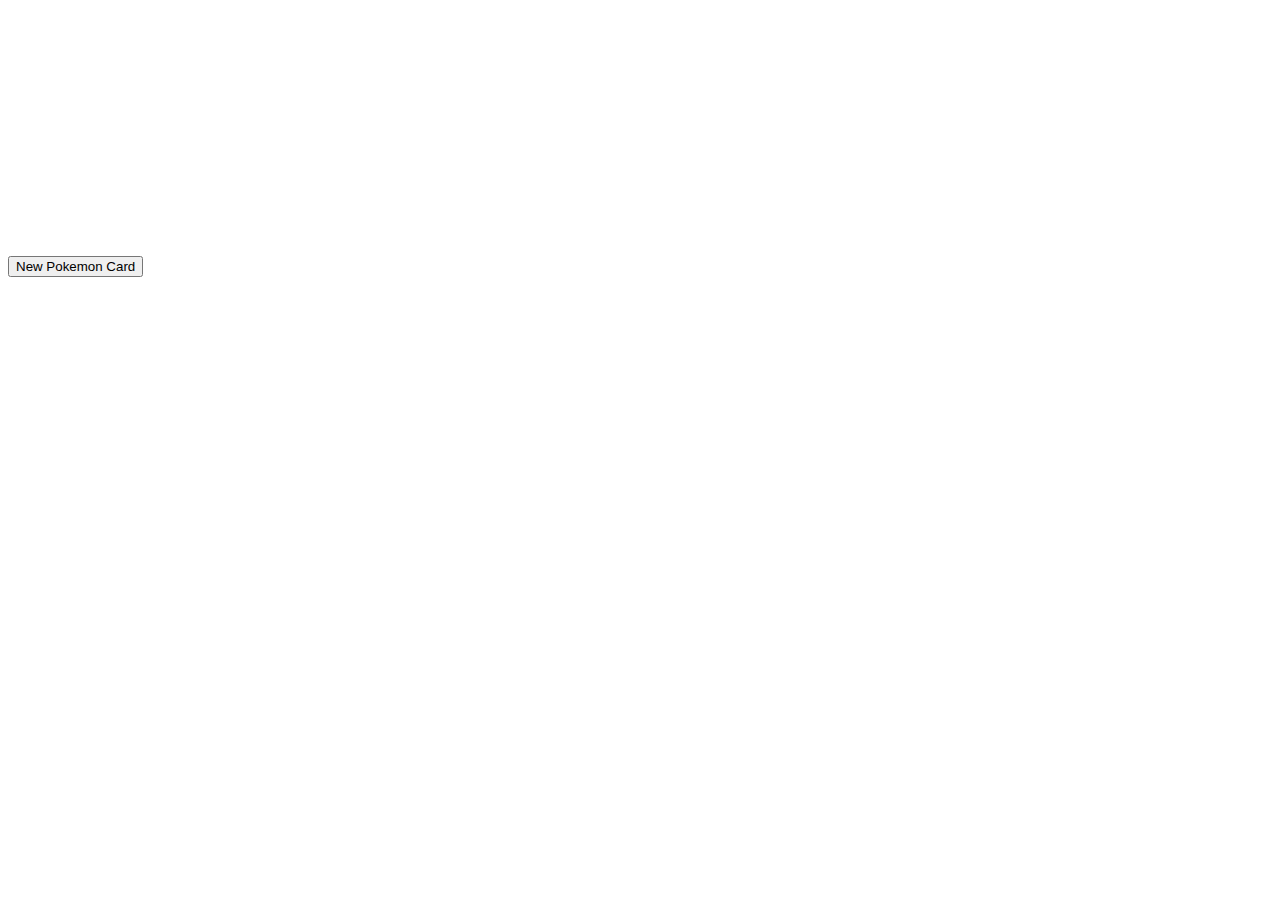
==== pokemon.html @ 5773cf62 "Add files via upload" ====
<!DOCTYPE html>
    <head>
        <meta charset="utf-8">
        <meta http-equiv="X-UA-Compatible" content="IE=edge">
        <title>Kam's Pokemon Projecct</title>
        <meta name="description" content="">
        <meta name="viewport" content="width=device-width, initial-scale=1">
        <link rel="stylesheet" href="pokemon.css">
    </head>
    <body>
        <main></main>
        <button id="newPokemon">New Pokemon Card</button>
        <script src="pokemon.js" async defer></script>
    </body>
</html>
---- pokemon.css ----
main {
  display: flex;
  flex-wrap: wrap;
  margin: 10vw;
}

.scene {
    width: 100px;
    height: 130px;
    margin: 10px;
  }
  
  .card {
    width: 100%;
    height: 100%;
    transition: transform 1s;
    transform-style: preserve-3d;
    cursor: pointer;
    position: relative;
  }
  
  .card.is-flipped {
    transform: rotateY(180deg);
  }
  
  .card__face {
    position: absolute;
    width: 100%;
    height: 100%;
    /*color: white;*/
    text-align: center;
    font-weight: bold;
    font-size: 20px;
    backface-visibility: hidden;
  }
  
  .card__face--front {
    background-color: #FFF;
  }
  
  .card__face--back {
    background-color: #FFF;
    transform: rotateY(180deg);
    border: #111 solid 1px;
    border-radius: 10px;
  }

  p {
    margin 0px;
    font-size: 13px;
    line-height: 0px;
    text-transform: capitalize;
  }
  
  img {
    width: 100%;
  }

  .card__face--back img {
    height: 50%;
    width: 50%;
  }
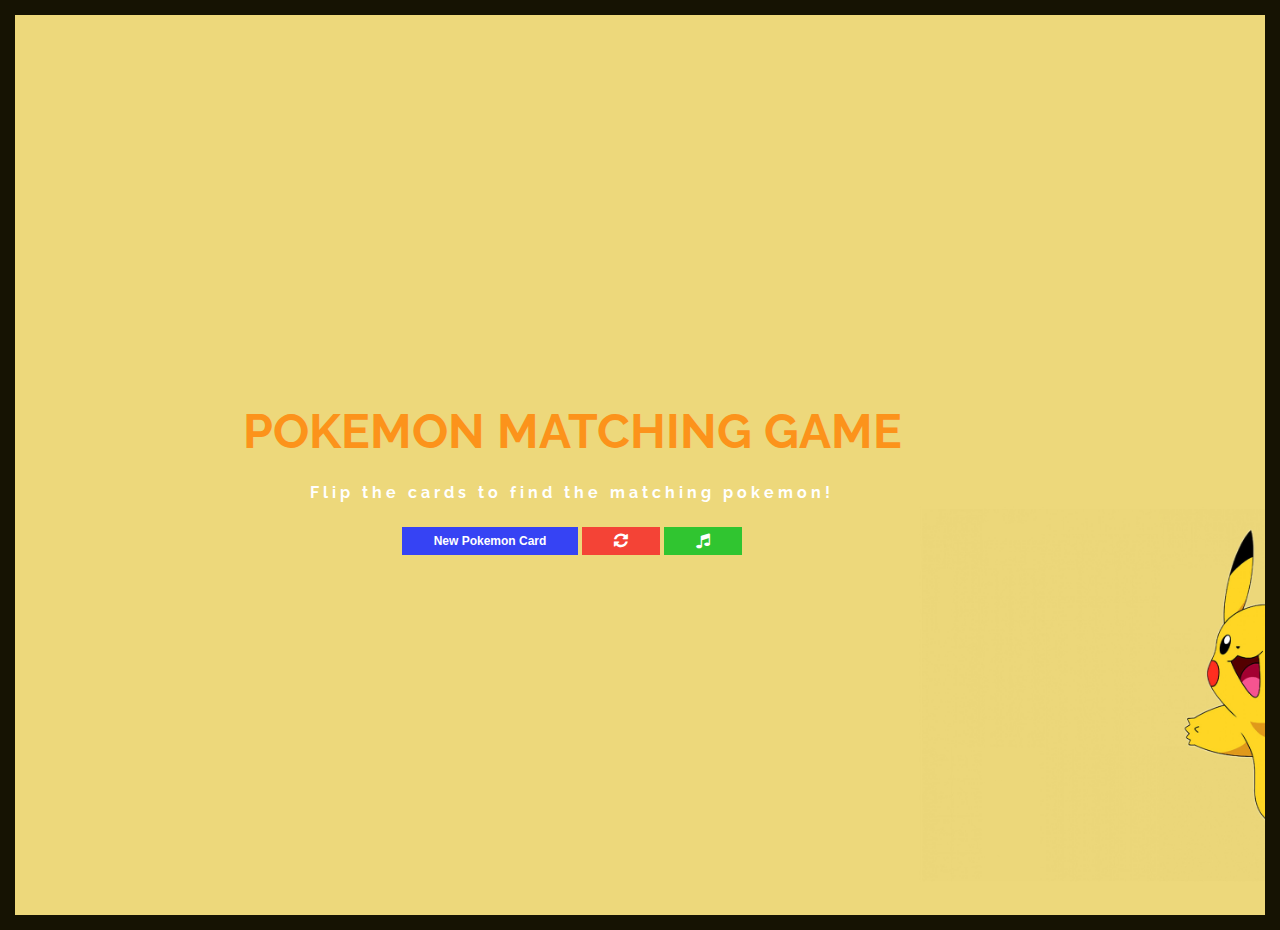
==== commit 53caf700: "final design" ====
--- a/pokemon.html
+++ b/pokemon.html
@@ -5,11 +5,22 @@
         <title>Kam's Pokemon Projecct</title>
         <meta name="description" content="">
         <meta name="viewport" content="width=device-width, initial-scale=1">
+        <link rel="stylesheet" href="https://cdnjs.cloudflare.com/ajax/libs/animate.css/3.7.2/animate.min.css">
+        <link rel="stylesheet" href="https://cdnjs.cloudflare.com/ajax/libs/font-awesome/4.7.0/css/font-awesome.min.css">
+        <link href="https://fonts.googleapis.com/css?family=Raleway:900&display=swap" rel="stylesheet">
         <link rel="stylesheet" href="pokemon.css">
     </head>
     <body>
+        <div class="header bounceInLeft animated">
+        <h1>Pokemon Matching Game</h1>
+        <h4>Flip the cards to find the matching pokemon!</h4>
+        <div class="menu">
+            <button id="newPokemon" class="button button1">New Pokemon Card</button>
+            <button onClick="refreshPage()" class="button button2"><i class="fa fa-refresh" aria-hidden="true"></i></button>
+            <button onClick="playSound('pokemon.mp3')" class="button button3"><i class="fa fa-music" aria-hidden="true"></i></button>
+        </div>
+    </div>
         <main></main>
-        <button id="newPokemon">New Pokemon Card</button>
         <script src="pokemon.js" async defer></script>
     </body>
 </html>--- a/pokemon.css
+++ b/pokemon.css
@@ -1,18 +1,106 @@
 main {
   display: flex;
   flex-wrap: wrap;
-  margin: 10vw;
+  margin: 20px 10vw;
+}
+
+body {
+  font-family: 'Raleway', sans-serif;
+  border: 15px solid #161303;
+  margin: 0px;
+  display: flex;
+  justify-content: center;
+  align-items: center;
+  height: 100vh;
+  background-image: url("background.jpg");
+  background-size: cover;
+  background-position: bottom;
+}
+
+p {
+  margin: 0px;
+  margin-top: 4px;
+  font-size: 8px;
+  text-transform: capitalize;
+}
+
+img {
+  width: 100%;
+}
+
+h1 {
+  text-transform: Uppercase;
+  margin-bottom: .5em;
+  font-size: 3rem;
+  color: rgb(252, 147, 27);
+}
+
+.header {
+  color: #FFF;
+  text-align: center;
+  margin-left: 120px;
+}
+
+.header h4 {
+  letter-spacing: 4px;
+  color: #FFF; 
+}
+
+.menu {
+  display: flex;
+  justify-content: center;
+}
+
+.button {
+  background-color: #f44336;
+  border: none;
+  color: #FFF;
+  padding: 5px 32px;
+  text-align: center;
+  text-decoration: none;
+  display: inline-block;
+  font-size: 16px;
+  margin: 4px 2px;
+  cursor: pointer;
+}
+
+.button1 {
+  background-color: #3643f4;
+  font-size: 12px;
+  font-weight: bold;
+}
+.button2 {
+  background-color: #f44336;
+}
+.button3 {
+  background-color: #30c530;
 }
 
 .scene {
-    width: 100px;
-    height: 130px;
+    width: 65px;
+    height: 90px;
     margin: 10px;
   }
   
+  .picDivs {
+    padding-left: 10px;
+    padding-top: 10px;
+  }
+  
+  .pokeBackDiv {
+    display: flex;
+    flex-direction: column;
+    text-align: center;
+    padding: 10px;
+  }
+  .pokeBackDiv img {
+    height: 30px;
+    width: 50%;
+  }
+
   .card {
-    width: 100%;
-    height: 100%;
+    width: 65px;
+    height: 90px;
     transition: transform 1s;
     transform-style: preserve-3d;
     cursor: pointer;
@@ -35,28 +123,89 @@
   }
   
   .card__face--front {
-    background-color: #FFF;
+    background-color: rgba(0, 0, 0, 0.0);
   }
   
   .card__face--back {
-    background-color: #FFF;
+    background: rgb(163, 163, 163);
+    background: linear-gradient(180deg, rgb(139, 139, 139) 0%, rgb(156, 156, 156) 100%);
     transform: rotateY(180deg);
-    border: #111 solid 1px;
     border-radius: 10px;
-  }
-
-  p {
-    margin 0px;
-    font-size: 13px;
-    line-height: 0px;
-    text-transform: capitalize;
-  }
-  
-  img {
-    width: 100%;
-  }
-
-  .card__face--back img {
-    height: 50%;
-    width: 50%;
-  }
+    color: #FFF;
+  }
+
+  .normal {
+    background: rgb(255,156,135);
+    background: linear-gradient(180deg, rgba(255,156,135,1) 0%, rgba(255,195,182,1) 100%);
+  }
+
+  .fire {
+    background: rgb(248,72,33);
+    background: linear-gradient(180deg, rgba(248,72,33,1) 0%, rgba(255,176,80,1) 100%);
+  }
+
+  .ghost {
+    background: rgb(173,91,237);
+    background: linear-gradient(180deg, rgba(173,91,237,1) 0%, rgba(255,176,80,1) 100%);
+  }
+
+  .grass {
+    background: rgb(184,164,65);
+    background: linear-gradient(180deg, rgba(184,164,65,1) 0%, rgba(175,255,80,1) 100%);
+  }
+
+  .water {
+    background: rgb(173,91,237);
+    background: linear-gradient(180deg, rgba(173,91,237,1) 0%, rgba(80,187,255,1) 100%);
+  }
+
+  .electric {
+    background: rgb(253,178,30);
+    background: linear-gradient(180deg, rgba(253,178,30,1) 0%, rgba(253,242,30,1) 100%);
+  }
+
+  .ice {
+    background: rgb(210,227,255);
+    background: linear-gradient(180deg, rgb(104, 135, 185) 0%, rgb(133, 182, 181) 100%);
+  }
+
+  .fighting {
+    background: rgb(225,53,60);
+    background: linear-gradient(180deg, rgba(225,53,60,1) 0%, rgba(224,13,121,1) 100%);
+  }
+
+  .poison {
+    background: rgb(224,13,121);
+    background: linear-gradient(180deg, rgba(224,13,121,1) 0%, rgba(209,5,182,1) 100%);
+  }
+
+  .ground {
+    background: rgb(241,151,91);
+    background: linear-gradient(180deg, rgba(241,151,91,1) 0%, rgba(251,171,117,1) 100%);
+  }
+
+  .flying {
+    background: rgb(213,91,234);
+    background: linear-gradient(180deg, rgba(213,91,234,1) 0%, rgba(235,194,242,1) 100%);
+  }
+
+  .psychic {
+    background: rgb(251,37,119);
+    background: linear-gradient(180deg, rgba(251,37,119,1) 0%, rgba(246,78,142,1) 100%);
+  }
+
+  .bug {
+    background: rgb(212,142,20);
+    background: linear-gradient(180deg, rgba(212,142,20,1) 0%, rgba(151,225,87,1) 100%);
+  }
+
+  .rock {
+    background: rgb(183,124,85);
+    background: linear-gradient(180deg, rgba(183,85,100,1) 0%, rgba(183,124,85,1) 100%);
+  }
+
+  .ghost {
+    background: rgb(109,9,95);
+    background: linear-gradient(180deg, rgba(109,9,95,1) 0%, rgba(183,85,100,1) 100%);
+  }
+
